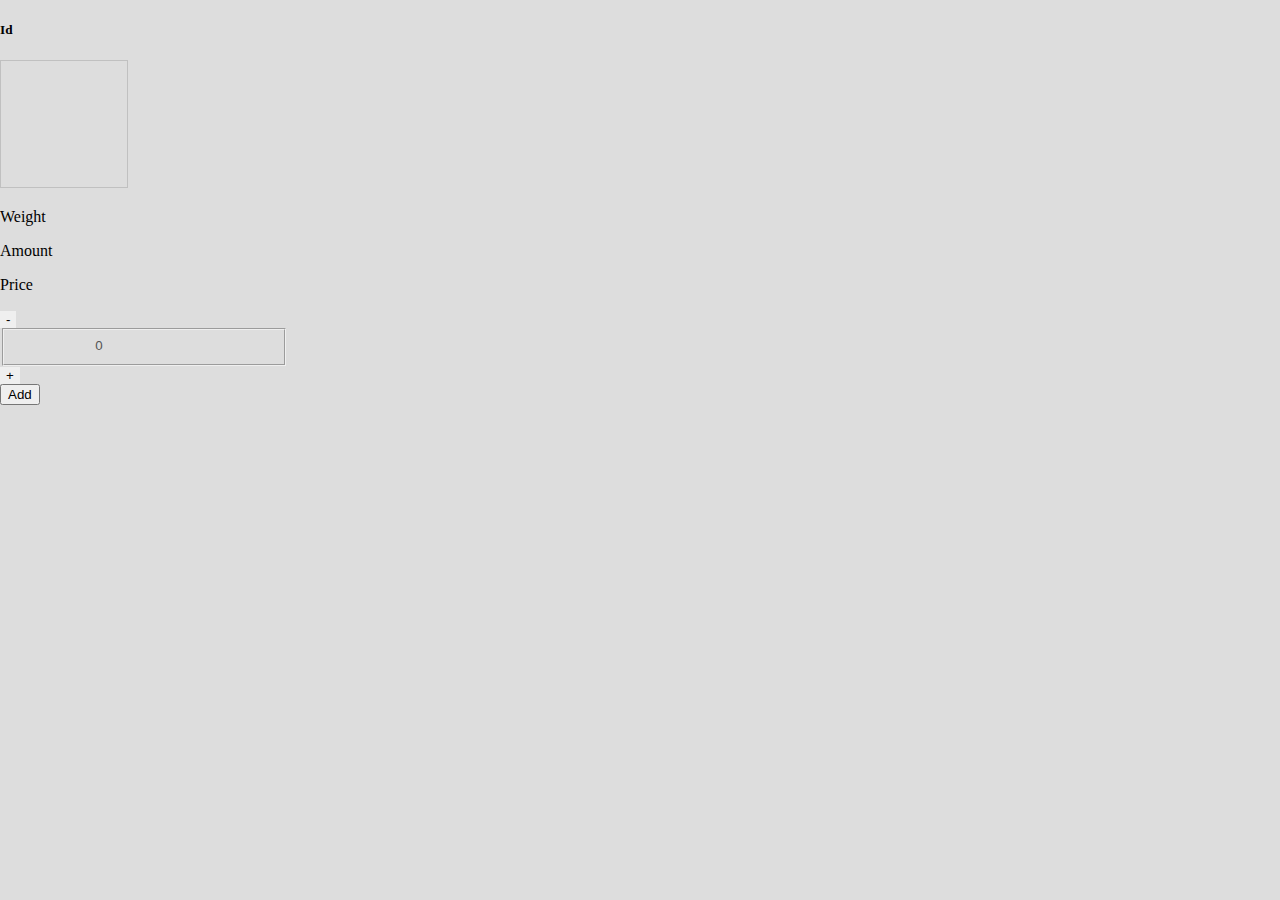
==== VegWeb/src/main/resources/templates/index.html @ 4fc501bd "initialize" ====
<!DOCTYPE html>
<html lang="en" xmlns:th="https://www.thymeleaf.org">
<head>
    <meta charset="UTF-8">
    <title>Vegetable Service Website</title>
    <link th:rel="stylesheet" th:href="@{/css/bootstrap.min.css}">
    <script th:src="@{/js/bootstrap.min.js}"></script>
    <script th:src="@{/js/myjs.js}"></script>

</head>
<body>
<div th:insert="fragments/header :: header"></div>

<div class="card-group justify-content-center text-center">
        <form th:action="@{/cart}" method="post" th:each="vegetable : ${vegetables}"} >

                                    <div class="card custom-card text-center mr-2 mt-2 ml-2 mb-2"
                                         style="width: 18rem; display: inline-block; margin-right: 30px;">
                                        <div class="card-body">
                                            <h5 class="card-title" th:text="${'Vegetable : ' + vegetable.getName()}">Id</h5>
                                            <img alt="" class="rounded-circle img-responsive mt-2"
                                                 height="128" th:src="${'../../images/'+ vegetable.name +'.jpg'}" width="128">
                                            <p class="card-text" style="text-align:left;" th:text="${'Weight    : ' + vegetable.weight + ' KG'}">Weight</p>
                                            <p class="card-text" style="text-align:left;" th:text="${'Avaliable : ' + vegetable.amount + ' KG'}">Amount</p>
                                            <p class="card-text" style="text-align:left;" th:text="${'Price/KG  : ' + vegetable.price + ' Baht'}" th:value="${vegetable.price}">Price</p>
                                        </div >
                                            <div class="input-group mb-3 d-flex justify-content-center">
                                                <div class="input-group-append">
                                                    <button type="button" class="btn btn-light increase" th:onclick="decrementValue([[${vegetable}]])"  value="-" style="border-style: hidden;">-</button>
                                                    <fieldset disabled>
                                                        <input   type="number" style="text-align: center;border-style: hidden;background:none;"   th:id="${vegetable.id+'increase'}"  value="0" />
                                                    </fieldset>
                                                    <button type="button" class="btn btn-light" th:onclick="incrementValue([[${vegetable}]])"  value="+" style="border-style: hidden;">+</button>
                                                </div>
                                                <input hidden type="text" th:name="name" th:value="${vegetable.id}">
                                                <input  hidden type="number" style="text-align: center;border-style: hidden;background:none;"  th:id="${vegetable.id+'increase2'}" th:name="num" value="0" />


                                                <button  class="btn btn-primary" type="submit">Add</button>
                                             </div>
                                    </div>
        </form>
</div>
</body>
<style>
    body {
        margin: 0;
        padding: 0;
        background: #ddd;
        height: 100vh;
    }
</style>
</html>
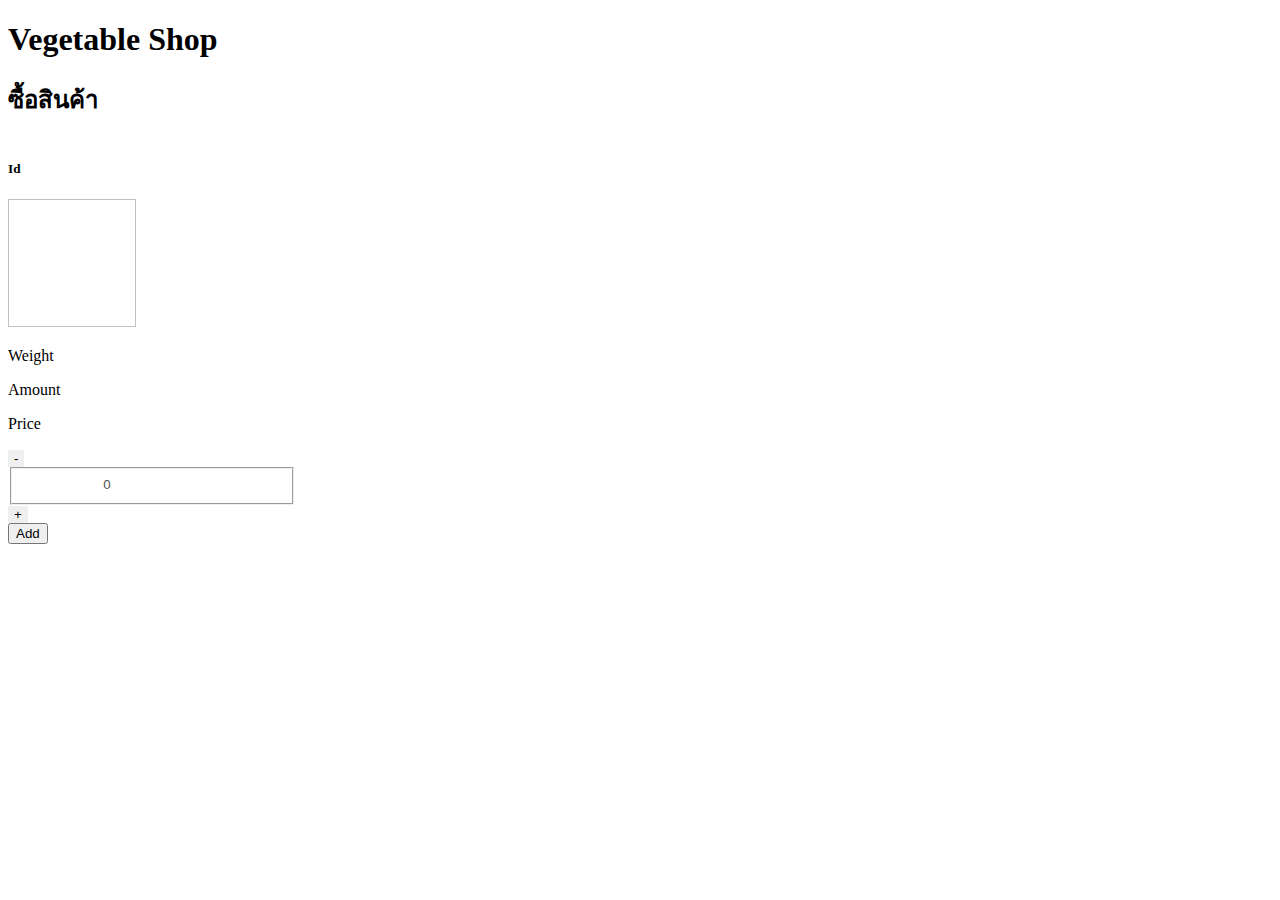
==== commit 311f445d: "update css" ====
--- a/VegWeb/src/main/resources/templates/index.html
+++ b/VegWeb/src/main/resources/templates/index.html
@@ -2,15 +2,21 @@
 <html lang="en" xmlns:th="https://www.thymeleaf.org">
 <head>
     <meta charset="UTF-8">
-    <title>Vegetable Service Website</title>
+    <title>Veggian Shop</title>
     <link th:rel="stylesheet" th:href="@{/css/bootstrap.min.css}">
     <script th:src="@{/js/bootstrap.min.js}"></script>
     <script th:src="@{/js/myjs.js}"></script>
-
+    <link th:rel="stylesheet" th:href="@{/css/styles.css}">
+    <script src="https://code.jquery.com/jquery-3.4.1.slim.min.js" integrity="sha384-J6qa4849blE2+poT4WnyKhv5vZF5SrPo0iEjwBvKU7imGFAV0wwj1yYfoRSJoZ+n" crossorigin="anonymous"></script>
+    <script src="https://cdn.jsdelivr.net/npm/popper.js@1.16.0/dist/umd/popper.min.js" integrity="sha384-Q6E9RHvbIyZFJoft+2mJbHaEWldlvI9IOYy5n3zV9zzTtmI3UksdQRVvoxMfooAo" crossorigin="anonymous"></script>
+    <script src="https://stackpath.bootstrapcdn.com/bootstrap/4.4.1/js/bootstrap.min.js" integrity="sha384-wfSDF2E50Y2D1uUdj0O3uMBJnjuUD4Ih7YwaYd1iqfktj0Uod8GCExl3Og8ifwB6" crossorigin="anonymous"></script>
 </head>
 <body>
 <div th:insert="fragments/header :: header"></div>
-
+<header>
+    <h1>Vegetable Shop</h1>
+    <h2>ซื้อสินค้า</h2>
+</header>
 <div class="card-group justify-content-center text-center">
         <form th:action="@{/cart}" method="post" th:each="vegetable : ${vegetables}"} >
 
@@ -36,18 +42,12 @@
                                                 <input  hidden type="number" style="text-align: center;border-style: hidden;background:none;"  th:id="${vegetable.id+'increase2'}" th:name="num" value="0" />
 
 
-                                                <button  class="btn btn-primary" type="submit">Add</button>
+                                                <button  class="btn  btn-dark" type="submit">Add</button>
                                              </div>
                                     </div>
         </form>
 </div>
 </body>
 <style>
-    body {
-        margin: 0;
-        padding: 0;
-        background: #ddd;
-        height: 100vh;
-    }
 </style>
 </html>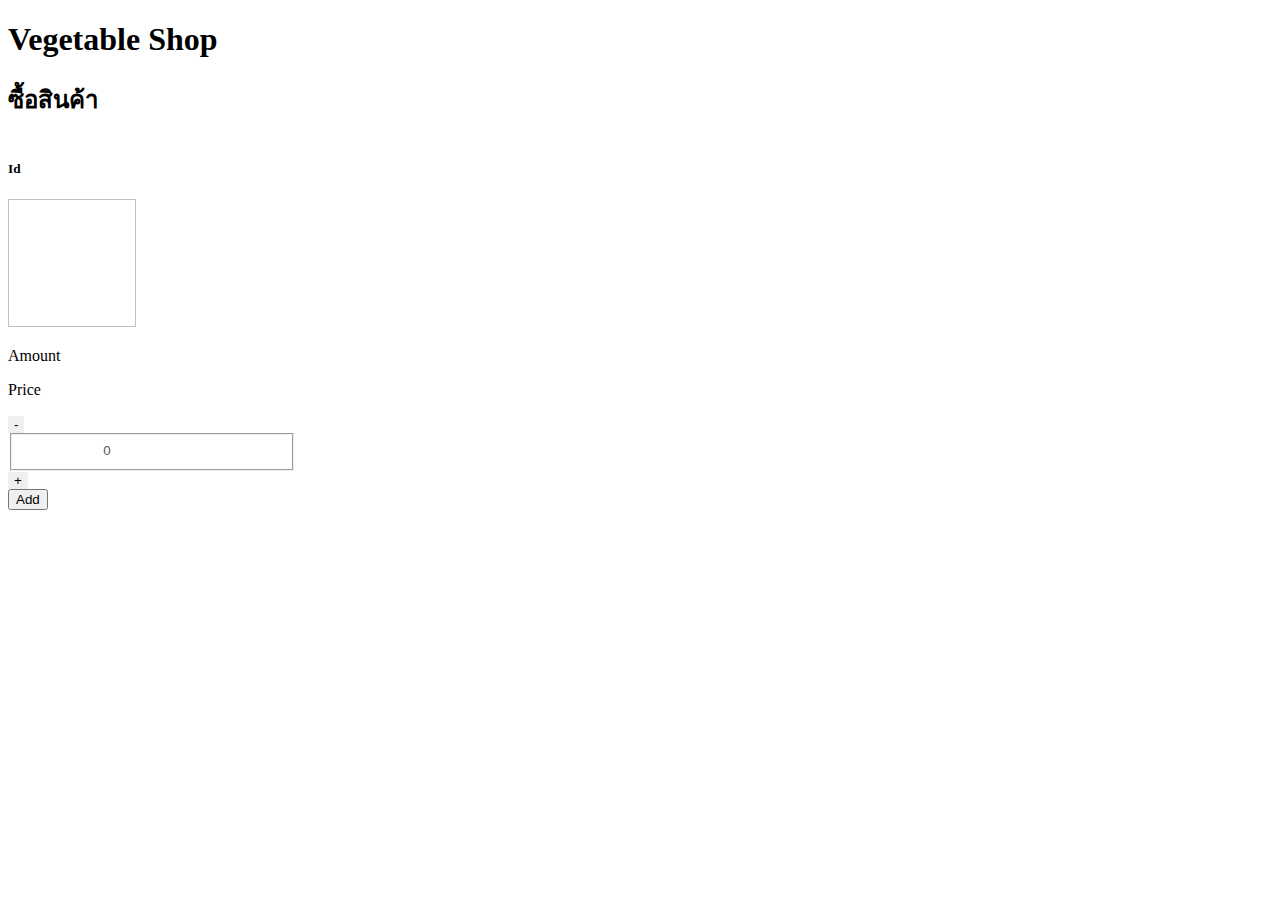
==== commit 44d8d71d: "update page" ====
--- a/VegWeb/src/main/resources/templates/index.html
+++ b/VegWeb/src/main/resources/templates/index.html
@@ -1,5 +1,5 @@
 <!DOCTYPE html>
-<html lang="en" xmlns:th="https://www.thymeleaf.org">
+<html lang="en" xmlns:th="https://www.thymeleaf.org" xmlns:sec="https://www.thymeleaf.org/thymeleaf-extras-springsecurity5">
 <head>
     <meta charset="UTF-8">
     <title>Veggian Shop</title>
@@ -26,11 +26,10 @@
                                             <h5 class="card-title" th:text="${'Vegetable : ' + vegetable.getName()}">Id</h5>
                                             <img alt="" class="rounded-circle img-responsive mt-2"
                                                  height="128" th:src="${'../../images/'+ vegetable.name +'.jpg'}" width="128">
-                                            <p class="card-text" style="text-align:left;" th:text="${'Weight    : ' + vegetable.weight + ' KG'}">Weight</p>
                                             <p class="card-text" style="text-align:left;" th:text="${'Avaliable : ' + vegetable.amount + ' KG'}">Amount</p>
                                             <p class="card-text" style="text-align:left;" th:text="${'Price/KG  : ' + vegetable.price + ' Baht'}" th:value="${vegetable.price}">Price</p>
                                         </div >
-                                            <div class="input-group mb-3 d-flex justify-content-center">
+                                            <div class="input-group mb-3 d-flex justify-content-center" sec:authorize="hasRole('USER')">
                                                 <div class="input-group-append">
                                                     <button type="button" class="btn btn-light increase" th:onclick="decrementValue([[${vegetable}]])"  value="-" style="border-style: hidden;">-</button>
                                                     <fieldset disabled>
